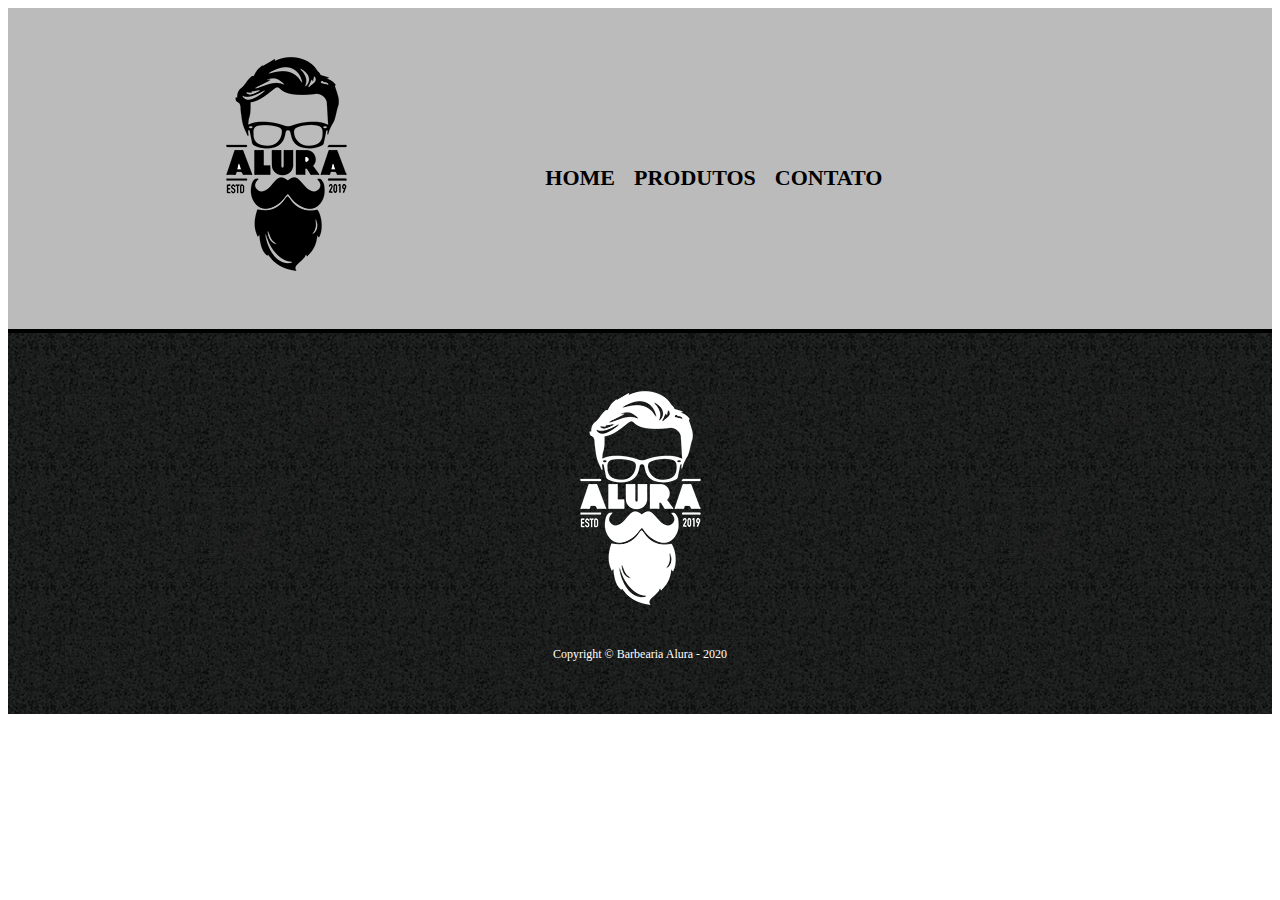
==== HTML/contato.html @ 05c221fb "CSS_organization" ====
<!DOCTYPE html>
<html lang="pt-br">

<head>
    <meta charset="UTF-8">
    <meta name="viewport" content="width=device-width, initial-scale=1.0">
    <title>Barbearia Alura - Produtos</title>
    <link rel="stylesheet" href="../CSS/reset.css">
    <link rel="stylesheet" href="../CSS/style.css">
    <link rel="stylesheet" href="../CSS/contato.css">
</head>

<body>
    <header>
        <div class="container">
            <h1>
                <img src="../Img/logo.png" alt="Logo" />
            </h1>

            <nav>
                <ul>
                    <li><a href="./index.html">Home</a></li>
                    <li><a href="./produtos.html">Produtos</a></li>
                    <li><a href="./contato.html">Contato</a></li>
                </ul>
            </nav>
        </div>
    </header>
    <footer>
        <img src="../Img/logo-branco.png">
        <p>Copyright &copy; Barbearia Alura - 2020</p>
    </footer>
</body>

</html>
---- CSS/style.css ----
/*Cabeçalho*/

header {
    background-color: #BBBBBB;
    padding: 10px 0;
    border-bottom: 2px solid black;
}

.container {
    position: relative;
    width: 70%;
    margin: 0 auto;
}

nav li {
    display: inline;
    margin: 0 0 0 15px;
}

nav li a {
    text-transform: uppercase;
    text-decoration: none;
    color: #000000;
    font-weight: bolder;
    font-size: 22px;
}

nav li a:hover {
    text-decoration: underline;
    color: #e4850a;
}

nav ul {
    position: absolute;
    top: 110px;
    right: 0;
    margin-right: 200px;
}


/*Footer*/

footer {
    text-align: center;
    border-top: 2px solid black;
    padding: 40px 0;
    color: white;
    font-size: 12px;
    background-image: url(../Img/bg.jpg);
}

footer p {
    margin-top: 20px;
}
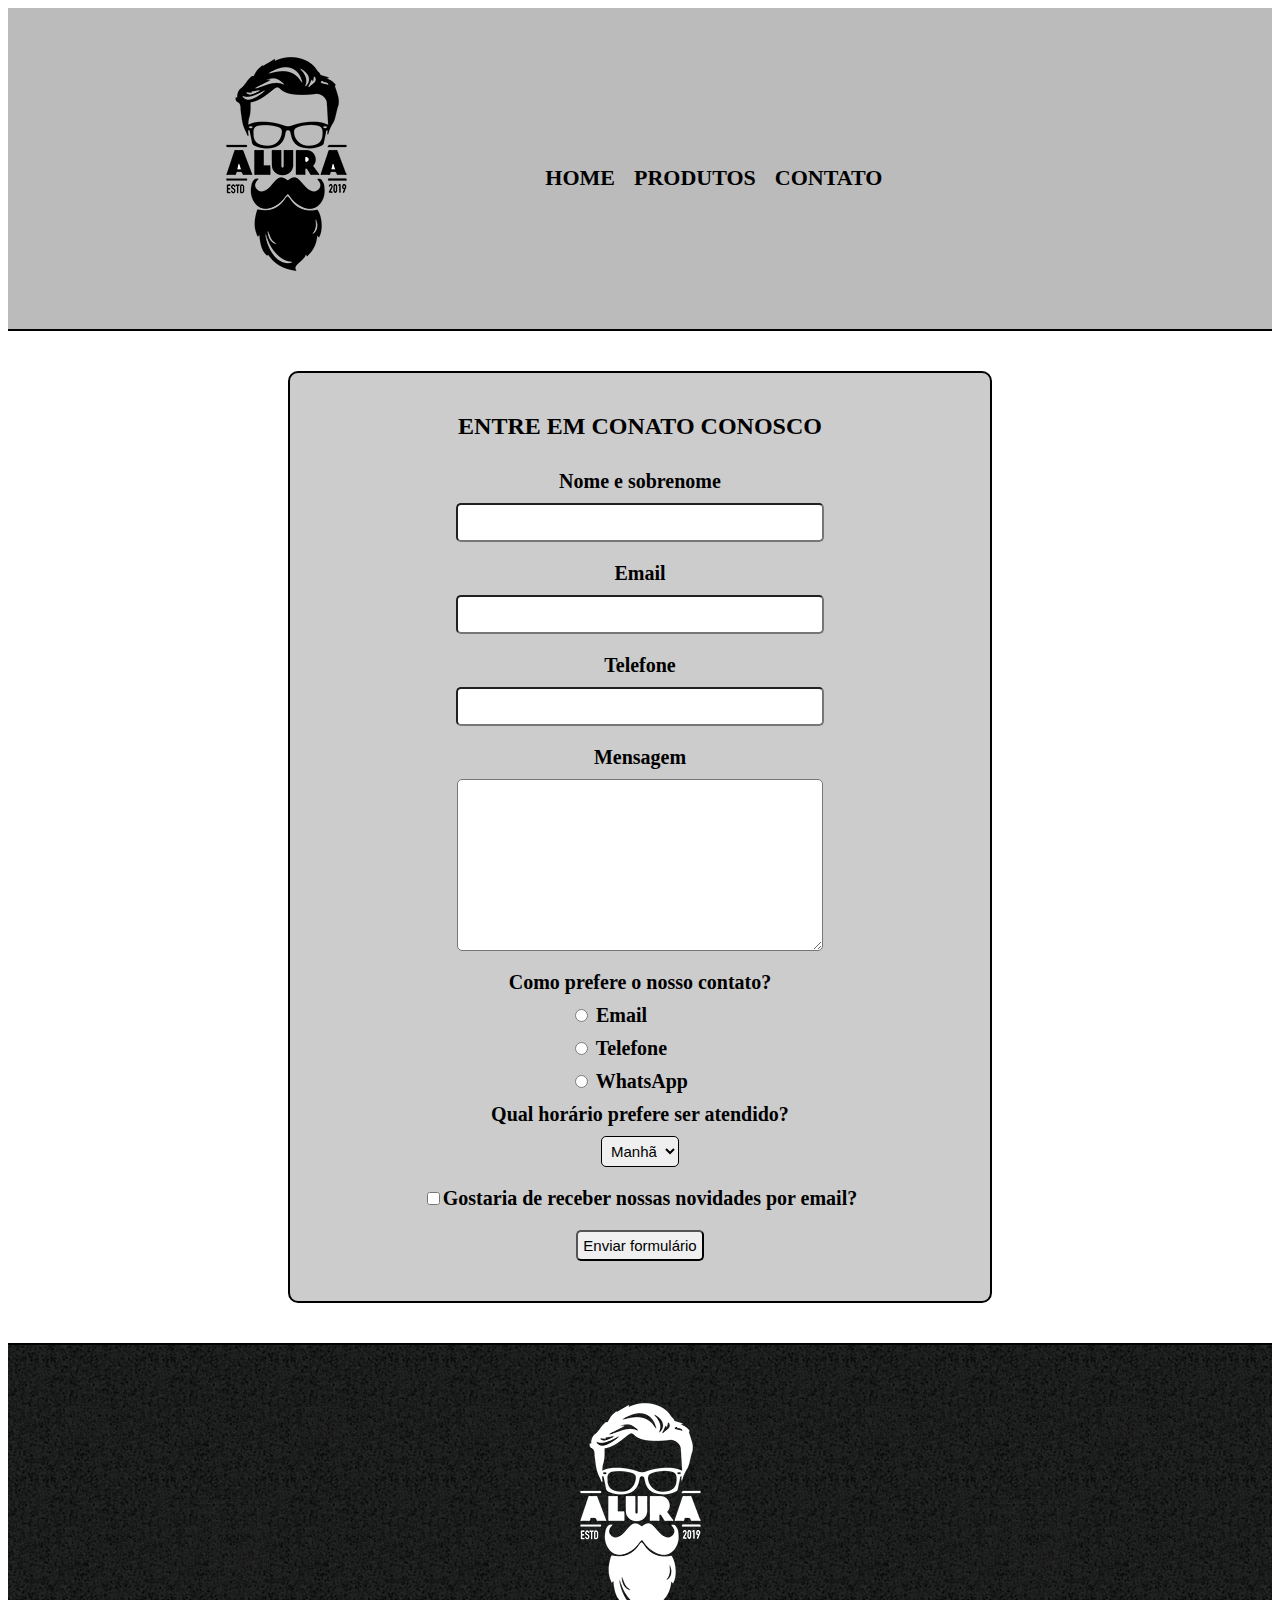
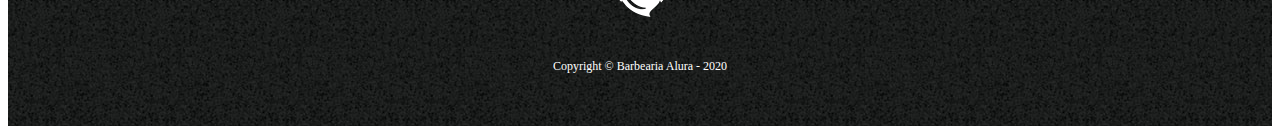
==== commit 5233ee47: "pagina-contato" ====
--- a/HTML/contato.html
+++ b/HTML/contato.html
@@ -26,6 +26,48 @@
             </nav>
         </div>
     </header>
+    <main>
+        <div id="container-main">
+            <form>
+                <h2>Entre em conato conosco</h2>
+                <label for="nomesobrenome">Nome e sobrenome</label>
+                <input type="text" id="nomesobrenome" class="input-padrao">
+
+                <label for="email">Email</label>
+                <input type="text" id="email" class="input-padrao">
+
+                <label for="telefone">Telefone</label>
+                <input type="text" id="telefone" class="input-padrao">
+
+                <label for="mensagem">Mensagem</label>
+                <textarea cols="70" rows="10" id="mensagem" class="input-padrao"></textarea>
+
+                <div>
+                    <p>Como prefere o nosso contato?</p>
+                    <div id="radio-options">
+                        <label for="radio-email"><input type="radio" name="contato" value="email" id="radio-email"> Email</label>
+
+                        <label for="radio-telefone"><input type="radio" name="contato" value="telefone" id="radio-telefone"> Telefone</label>
+
+                        <label for="radio-whatsapp"><input type="radio" name="contato" value="whatsapp" id="radio-whatsapp"> WhatsApp</label>
+                    </div>
+                </div>
+
+                <div>
+                    <p>Qual horário prefere ser atendido?</p>
+                    <select>
+                    <option>Manhã</option>
+                    <option>Tarde</option>
+                    <option>Noite</option>
+                </select>
+                </div>
+
+                <label class="checkbox"><input type="checkbox">Gostaria de receber nossas novidades por email?</label>
+
+                <input type="submit" value="Enviar formulário" id="submit-button">
+            </form>
+        </div>
+    </main>
     <footer>
         <img src="../Img/logo-branco.png">
         <p>Copyright &copy; Barbearia Alura - 2020</p>
--- a/CSS/contato.css
+++ b/CSS/contato.css
@@ -0,0 +1,74 @@
+main {
+    width: 940px;
+    margin: 0 auto;
+}
+
+#container-main {
+    border: 2px solid black;
+    border-radius: 10px;
+    display: flex;
+    align-items: center;
+    background-color: #CCCCCC;
+    justify-content: center;
+    width: 700px;
+    margin: 40px auto;
+}
+
+#container-main h2 {
+    margin: 0 0 30px;
+    font-size: 24px;
+    font-weight: bold;
+    text-transform: uppercase;
+}
+
+form {
+    text-align: center;
+    margin: 40px auto;
+}
+
+form label,
+form p {
+    font-weight: bold;
+    display: block;
+    font-size: 20px;
+    margin: 0 0 10px;
+}
+
+.input-padrao {
+    border-radius: 5px;
+    display: block;
+    margin: 0 auto 20px;
+    padding: 10px 25px;
+    width: 50%;
+}
+
+.checkbox {
+    margin: 20px 0;
+}
+
+select {
+    font-size: 15px;
+    padding: 5px;
+    border: 1px solid black;
+    border-radius: 5px;
+}
+
+#radio-options {
+    margin: 10px auto;
+    width: 140px;
+    text-align: left;
+}
+
+#submit-button {
+    font-size: 15px;
+    padding: 5px;
+    border-radius: 5px;
+}
+
+#submit-button:hover {
+    background-color: #e4850a;
+}
+
+#submit-button:active {
+    background-color: #5fc010;
+}